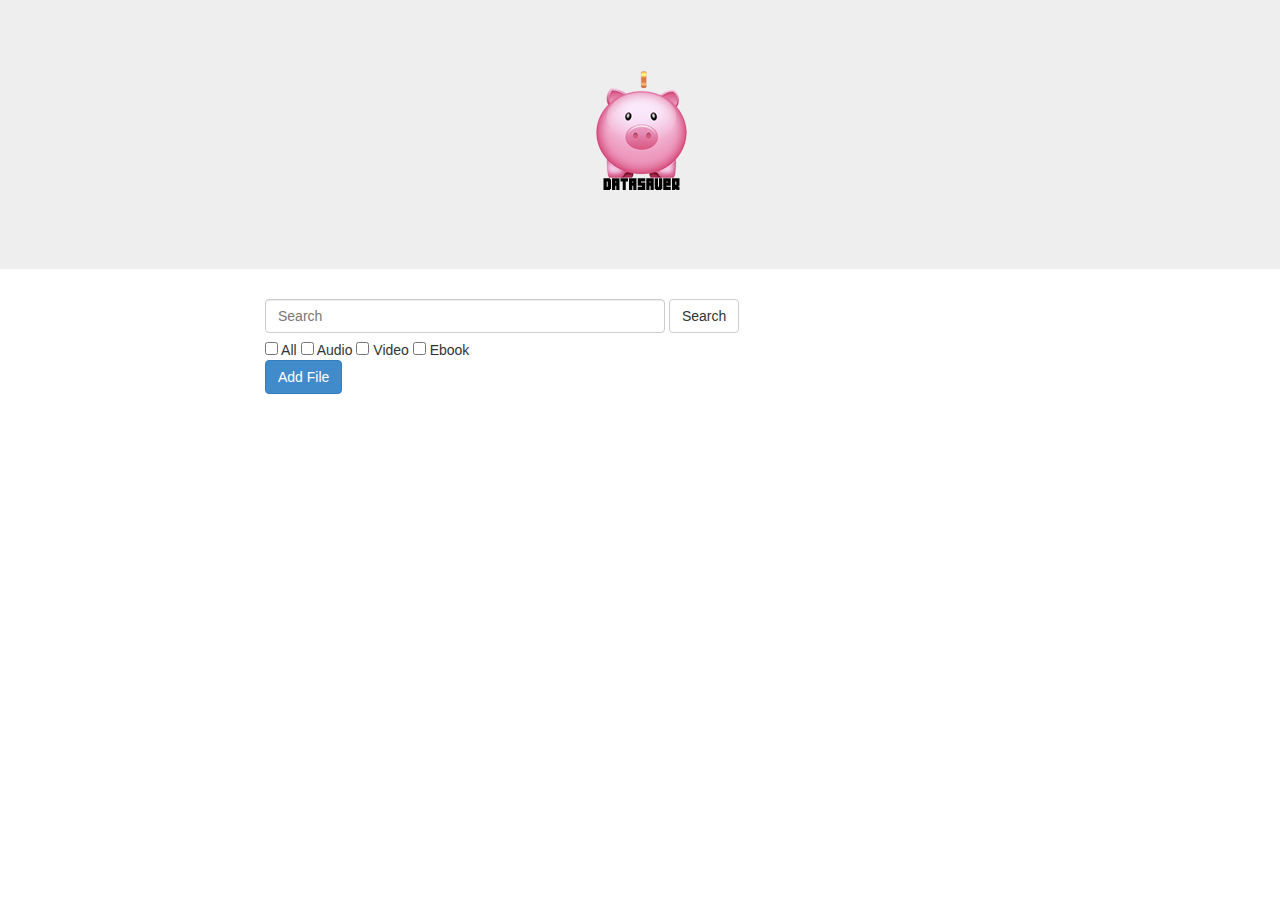
==== index.html @ 84226c1b "front-end design" ====
<!doctype html>
<html>
<head>
<meta charset="UTF-8">
<meta name="viewport" content="width=device-width, initial-scale=1.0" />
<title>Data Saver</title>
<link href="css/bootstrap.css" rel="stylesheet">
<link href="css/fonts/FontAwesome/font-awesome-4.0.3.min.css" rel="stylesheet">
<link href="css/style.css" rel="stylesheet">
</head>

<body>
<div id="logo_div" class="jumbotron">
  <div>
   <span id="logo"><img src="img/data_saver.png" class="img-responsive"></span>
 <!--  <span id="title"><h2>Data Saver</h2></span> -->
  </div>
  
  


</div>
<div class="container">
<div class="row">
  <div class="col-sm-8 col-sm-offset-2">
    <form class="form-inline" role="form">
  <div class="form-group">
    <label class="sr-only" for="textinput">Search</label>
    <input type="text" class="form-control" id="textinput" placeholder="Search">
  </div>
   <button type="submit" class="btn btn-default">Search</button>
</form>
</div>
<div class="col-sm-8 col-sm-offset-2">
    <form class="form-inline" role="form">
  <div class="checkbox">
    <label>
      <input type="checkbox"> All
    </label>
    <label>
      <input type="checkbox"> Audio
    </label>
    <label>
      <input type="checkbox"> Video
    </label>
    <label>
      <input type="checkbox"> Ebook
    </label>
  </div>
</form>
</div>
  <div class="form-group addfile">
      <div class="col-sm-offset-2 col-sm-10">
          <button type="submit" class="btn btn-primary">Add File</button>
      </div>
  </div>
</div>
</div>




 

<script src="js/jquery-1.11.0.js"></script>
<script src="js/bootstrap-3.0.0/js/bootstrap.js"></script>
</body>

</html>
---- css/style.css ----
/* CSS crunched with Crunch - http://crunchapp.net/ */
/* CSS crunched with Crunch - http://crunchapp.net/ */
body {
  background: #FFF;
  background-repeat: no-repeat;
  background-attachment: fixed;
}
#logo_div div {
  display: inline;
}
#logo_div div #title {
  text-align: center;
}
#logo_div div img {
  margin: 22px auto 31px;
}
#searchform {
  padding-left: 500px;
}
.form-inline .form-control {
  width: 400px;
}
.form-inline .form-control.checkbox {
  margin-top: 5px;
}
#list {
  text-align: center;
}
#search li {
  display: inline;
}
.searchlist {
  border: 1px solid #B8B8B8;
  border-radius: 4px;
  margin-bottom: 10px;
  background: #eee;
}
.searchlist a {
  color: black;
}
.searchlist a:hover {
  color: #B8B8B8;
  text-decoration: none;
}
.form-inline .checkbox {
  margin-top: 5px;
}
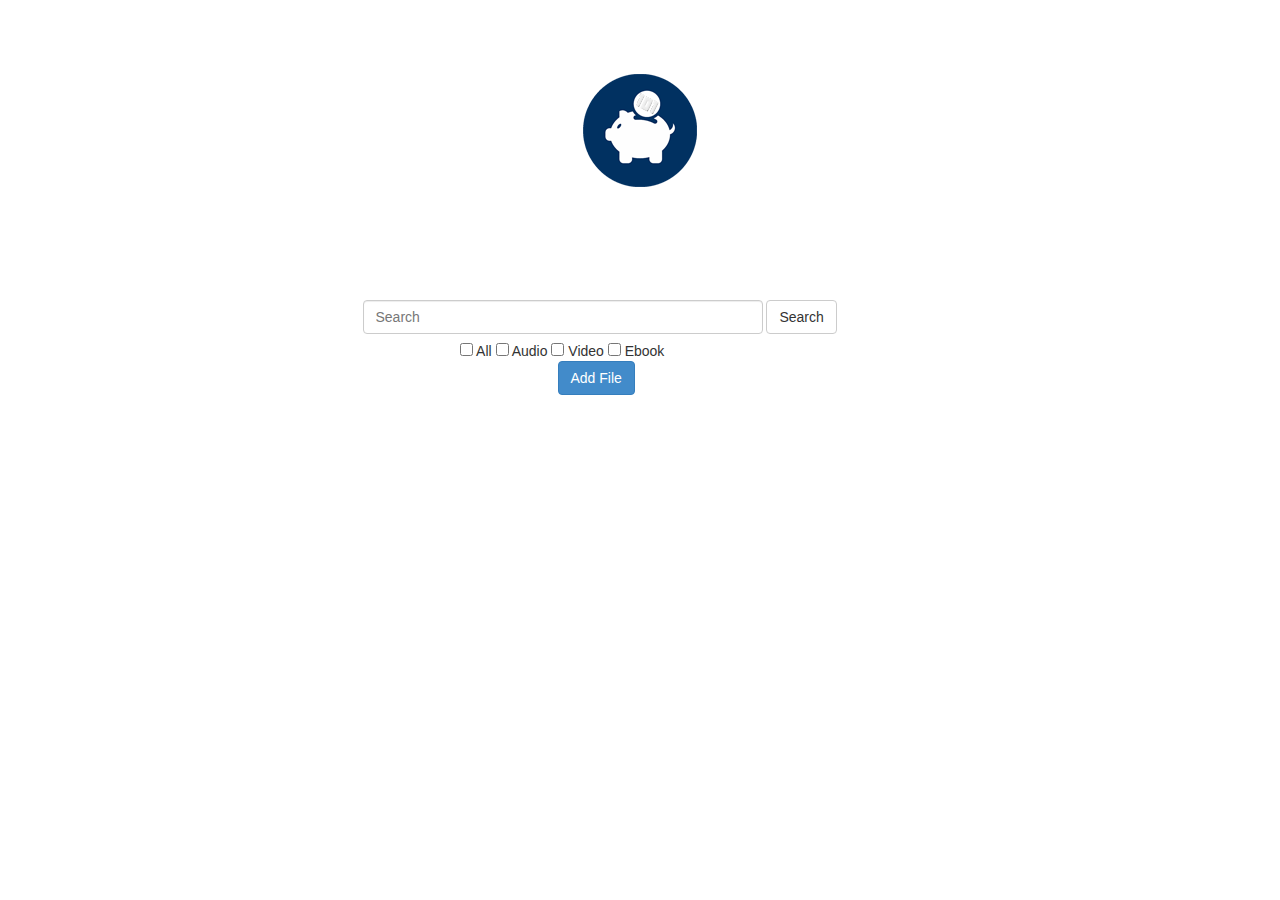
==== commit 48369a86: "Frontend changes, gray to white background" ====
--- a/index.html
+++ b/index.html
@@ -1,69 +1,64 @@
 <!doctype html>
 <html>
-<head>
-<meta charset="UTF-8">
-<meta name="viewport" content="width=device-width, initial-scale=1.0" />
-<title>Data Saver</title>
-<link href="css/bootstrap.css" rel="stylesheet">
-<link href="css/fonts/FontAwesome/font-awesome-4.0.3.min.css" rel="stylesheet">
-<link href="css/style.css" rel="stylesheet">
-</head>
+  <head>
+    <meta charset="UTF-8">
+    <meta name="viewport" content="width=device-width, initial-scale=1.0" />
+    <title>Data Saver</title>
+    <link href="css/bootstrap.css" rel="stylesheet">
+    <link href="css/fonts/FontAwesome/font-awesome-4.0.3.min.css" rel="stylesheet">
+    <link href="css/style.css" rel="stylesheet">
+  </head>
 
-<body>
-<div id="logo_div" class="jumbotron">
-  <div>
-   <span id="logo"><img src="img/data_saver.png" class="img-responsive"></span>
- <!--  <span id="title"><h2>Data Saver</h2></span> -->
-  </div>
-  
-  
+  <body>
+    <div id="logo_div" class="jumbotron">
+      <div>
+        <span id="logo"><img src="img/data_saver.png" class="img-responsive"></span>
+        <!--  <span id="title"><h2>Data Saver</h2></span> -->
+      </div>
+    </div>
+
+    <div class="container">
+
+      <div class="row">
+        <div class="col-sm-2"></div>
+
+        <div class="col-sm-8 col-sm-offset-3">
+          <form class="form-inline" role="form">
+            <div class="form-group">
+              <label class="sr-only" for="textinput">Search</label>
+              <input type="text" class="form-control" id="textinput" placeholder="Search">
+            </div>
+              <button type="submit" class="btn btn-default">Search</button>
+          </form>   
+        </div>
+
+        <div class="col-sm-2"></div>
+
+        <div class="col-sm-8 col-sm-offset-2">
+          <form class="form-inline" role="form">
+            <div class="checkbox">
+              <label><input type="checkbox"> All </label>
+              <label><input type="checkbox"> Audio </label>
+              <label><input type="checkbox"> Video </label>
+              <label><input type="checkbox"> Ebook </label>
+           </div>
+          </form>
+        </div>
+
+        <div class="form-group addfile">
+          <div class="col-sm-offset-5 col-sm-10">
+            <button type="submit" class="btn btn-primary">Add File</button>
+          </div>
+        </div>
+
+      </div>
+
+    </div>
 
 
-</div>
-<div class="container">
-<div class="row">
-  <div class="col-sm-8 col-sm-offset-2">
-    <form class="form-inline" role="form">
-  <div class="form-group">
-    <label class="sr-only" for="textinput">Search</label>
-    <input type="text" class="form-control" id="textinput" placeholder="Search">
-  </div>
-   <button type="submit" class="btn btn-default">Search</button>
-</form>
-</div>
-<div class="col-sm-8 col-sm-offset-2">
-    <form class="form-inline" role="form">
-  <div class="checkbox">
-    <label>
-      <input type="checkbox"> All
-    </label>
-    <label>
-      <input type="checkbox"> Audio
-    </label>
-    <label>
-      <input type="checkbox"> Video
-    </label>
-    <label>
-      <input type="checkbox"> Ebook
-    </label>
-  </div>
-</form>
-</div>
-  <div class="form-group addfile">
-      <div class="col-sm-offset-2 col-sm-10">
-          <button type="submit" class="btn btn-primary">Add File</button>
-      </div>
-  </div>
-</div>
-</div>
+    <script src="js/jquery-1.11.0.js"></script>
+    <script src="js/bootstrap-3.0.0/js/bootstrap.js"></script>
 
-
-
-
- 
-
-<script src="js/jquery-1.11.0.js"></script>
-<script src="js/bootstrap-3.0.0/js/bootstrap.js"></script>
-</body>
+  </body>
 
 </html>--- a/css/style.css
+++ b/css/style.css
@@ -4,6 +4,9 @@
   background: #FFF;
   background-repeat: no-repeat;
   background-attachment: fixed;
+}
+#logo_div {
+  background-color: #FFF;
 }
 #logo_div div {
   display: inline;
